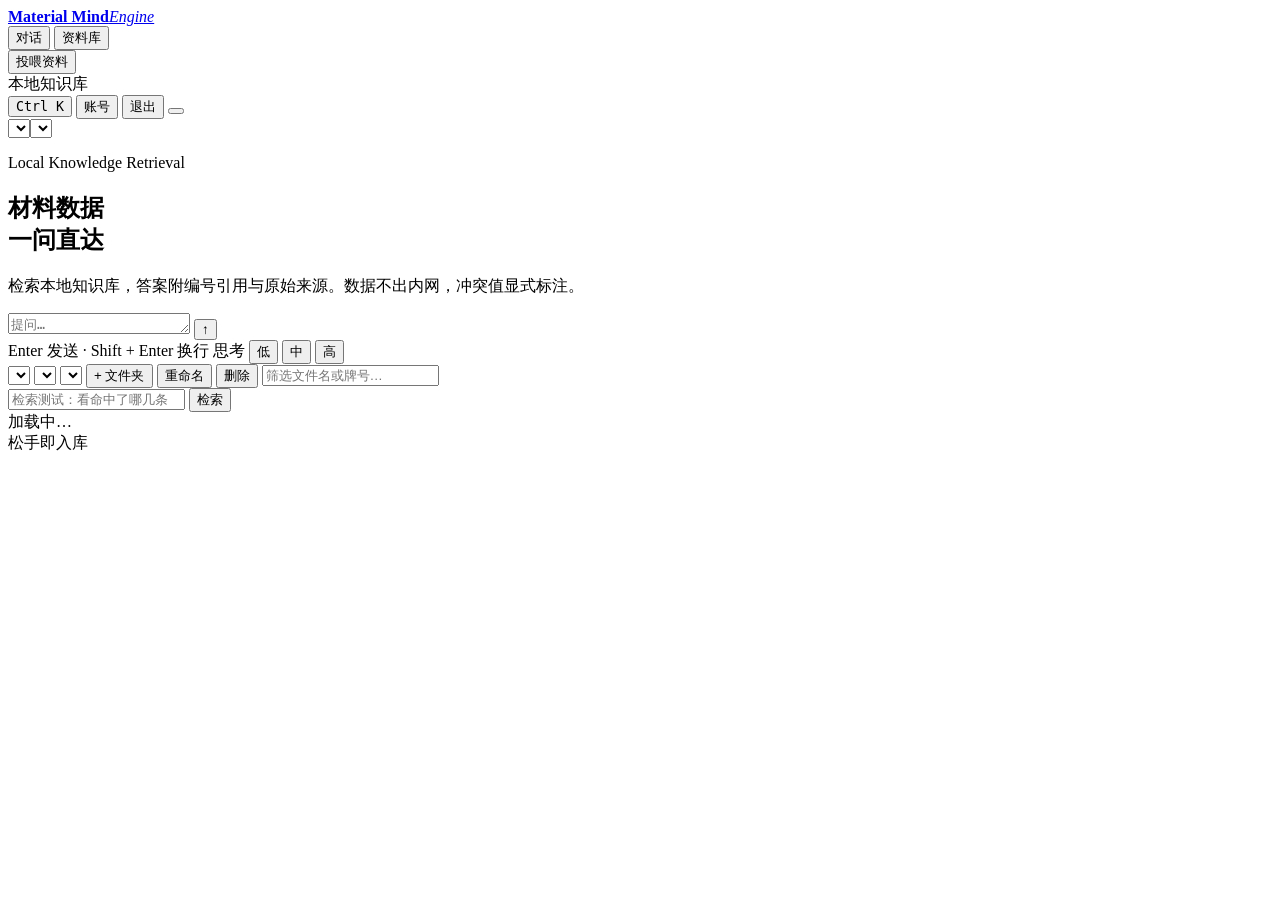
==== web/index.html @ 7900a961 "feat(ui): 账号设置弹窗、/admin 看板与登录页补齐新设计 - 账号设置：「模型接入」改为卡片分区，配置项左右两栏（标签右对齐 + 控件），   Key 状态改胶囊 chip（就绪/缺失/" ====
<!doctype html>
<html lang="zh-CN" data-theme="light">
<head>
<meta charset="utf-8">
<meta name="viewport" content="width=device-width, initial-scale=1">
<title>Material Mind Engine</title>
<link rel="stylesheet" href="/assets/style.css?v=20261124c">
</head>
<body>
<div class="app">

  <aside class="side">
    <a class="brand" href="#" aria-label="Material Mind Engine">
      <span class="brand-mark"></span>
      <span class="brand-text"><strong>Material Mind</strong><em>Engine</em></span>
    </a>

    <nav class="viewnav" id="viewNav">
      <button class="viewlink active" id="viewChat" type="button"><span class="ico" data-icon="chat"></span>对话</button>
      <button class="viewlink" id="viewResources" type="button"><span class="ico" data-icon="database"></span>资料库<span class="nav-count" id="resCount"></span></button>
    </nav>

    <button class="up-btn" id="upBtn" type="button"><span class="ico" data-icon="upload"></span>投喂资料</button>

    <div class="side-foot">
      <span class="status"><i class="dot"></i><span id="statusText">本地知识库</span></span>
      <div class="side-actions">
        <button class="kbd-btn" id="paletteBtn" type="button"><span class="ico" data-icon="search"></span><kbd>Ctrl K</kbd></button>
        <button class="kbd-btn" id="acctBtn" type="button">账号</button>
        <a class="kbd-btn" id="admBtn" href="/admin" hidden>看板</a>
        <button class="kbd-btn" id="logoutBtn" type="button">退出</button>
        <button class="icon-btn" id="themeBtn" type="button" aria-label="切换外观"><span id="themeIco"></span></button>
      </div>
    </div>
  </aside>

  <main class="main">
    <div class="view" id="chatView">
      <div class="collbar">
        <div class="collnav"><select id="productSelect" class="product-select" aria-label="选择产品"></select><select id="appSelect" class="product-select app-select" aria-label="按应用筛选"></select></div>
        <span class="coll-label" id="crumbLabel"></span>
        <span class="coll-count" id="crumbCount"></span>
      </div>

      <div class="scroll" id="scroll">
        <div class="stack" id="stack">
          <section class="hero" id="hero">
            <p class="eyebrow">Local Knowledge Retrieval</p>
            <h1>材料数据<br>一问直达</h1>
            <p class="lede">检索本地知识库，答案附编号引用与原始来源。数据不出内网，冲突值显式标注。</p>
            <div class="examples" id="examples"></div>
          </section>
        </div>
      </div>

      <div class="composer-wrap">
        <form class="composer" id="form" autocomplete="off">
          <textarea id="input" rows="1" placeholder="提问…"></textarea>
          <button class="send" id="send" type="submit" aria-label="发送">↑</button>
        </form>
        <div class="hint">
          <span>Enter 发送 · Shift + Enter 换行</span>
          <span class="hint-right">
            <span class="reasoning" id="reasoning" role="group" aria-label="思考强度">
              <span class="reasoning-label">思考</span>
              <button type="button" data-r="minimal" class="on">低</button>
              <button type="button" data-r="low">中</button>
              <button type="button" data-r="high">高</button>
            </span>
            <span id="hits"></span>
          </span>
        </div>
      </div>
    </div>

    <div class="view hidden" id="resourcesView">
      <div class="res-bar">
        <select id="resSeg" class="product-select res-select" aria-label="按产品筛选"></select>
        <select id="resApp" class="product-select res-select" aria-label="按应用筛选"></select>
        <select id="resFolder" class="product-select res-select folder-select" aria-label="按文件夹筛选"></select>
        <button id="folderNew" class="folder-btn" type="button">+ 文件夹</button>
        <button id="folderRename" class="folder-btn" type="button">重命名</button>
        <button id="folderDelete" class="folder-btn" type="button">删除</button>
        <input id="resFilter" class="res-filter" placeholder="筛选文件名或牌号…" autocomplete="off">
        <div class="res-search">
          <input id="searchTest" placeholder="检索测试：看命中了哪几条">
          <button id="searchBtn" type="button">检索</button>
        </div>
      </div>
      <div class="res-body">
        <div class="res-meta" id="resMeta">加载中…</div>
        <div class="res-hits" id="searchHits" hidden></div>
        <div id="resList"></div>
      </div>
    </div>
  </main>
</div>

<aside class="drawer" id="drawer" hidden>
  <div class="drawer-head">
    <div class="drawer-title-wrap">
      <div class="drawer-title" id="drawerTitle"></div>
      <div class="drawer-sub" id="drawerSub"></div>
    </div>
    <button class="drawer-close" id="drawerClose" type="button" aria-label="关闭"><span class="ico" data-icon="x"></span></button>
  </div>
  <div class="drawer-body" id="drawerBody"></div>
  <div class="drawer-foot">
    <a class="btn-ghost" id="drawerOpen" target="_blank" rel="noopener" hidden>打开原文</a>
    <button class="btn-ghost reparse" id="drawerReparse" type="button"><span class="ico" data-icon="refresh"></span>重新解析</button>
    <button class="btn-ghost" id="drawerCancel" type="button">关闭</button>
    <button class="btn-danger" id="drawerDelete" type="button">删除这份资料</button>
  </div>
</aside>

<div class="bulk" id="bulk" hidden>
  <span class="bulk-count" id="bulkCount">已选 0 项</span>
  <button id="bulkExport" type="button"><span class="ico" data-icon="download"></span>导出</button>
  <button id="bulkDelete" type="button" class="danger"><span class="ico" data-icon="trash"></span>删除</button>
</div>

<div class="uploader" id="uploader" hidden>
  <div class="uploader-head">
    <span class="uploader-title">入库队列</span>
    <select id="upFolder" class="up-folder" aria-label="目标文件夹"></select>
    <select id="upLevel" class="up-folder" aria-label="可见级别">
      <option value="admin" selected>仅管理员可见</option>
      <option value="member">登录用户可见</option>
      <option value="guest">游客可见</option>
    </select>
    <span class="uploader-sum" id="upSum"></span>
    <button class="uploader-close" id="upClose" type="button" aria-label="收起"><span class="ico" data-icon="x"></span></button>
  </div>
  <div class="uploader-list" id="upList"></div>
</div>

<div class="toasts" id="toasts"></div>

<div class="modal" id="acctModal" hidden>
  <div class="modal-card wide">
    <div class="modal-head">
      <span>账号设置</span>
      <button class="modal-x" id="acctClose" type="button" aria-label="关闭">✕</button>
    </div>
    <p class="modal-sub" id="acctWho"></p>
    <label class="mfield"><span>当前密码</span><input id="pwOld" type="password" autocomplete="current-password"></label>
    <label class="mfield"><span>新密码（至少 8 位）</span><input id="pwNew" type="password" autocomplete="new-password"></label>
    <label class="mfield"><span>再次输入新密码</span><input id="pwNew2" type="password" autocomplete="new-password"></label>
    <div class="acct-admin" id="acctAdmin" hidden>
      <div class="acct-admin-head">成员密码重置</div>
      <select id="acctUserSel"></select>
      <input id="acctNewPw" type="password" placeholder="新密码（至少 8 位）" autocomplete="new-password">
      <button class="btn-primary" id="acctReset" type="button">重置</button>
      <div class="acct-note" id="acctNote">重置后该成员所有设备需重新登录</div>
    </div>
    <div class="acct-admin" id="acctMisses" hidden>
      <div class="acct-admin-head">未命中问题 · 待补资料 <a class="acct-miss-link" href="/admin">看板 →</a></div>
      <div class="acct-miss-list" id="acctMissList"></div>
    </div>
    <div class="acct-admin" id="acctKeys" hidden>
      <div class="acct-admin-head">模型接入 · API Key <span class="ak-badge" id="akHeadNote"></span></div>
      <div class="acct-note">保存后写回 .env 并热生效，不用重启服务；Key 只显示掩码，输入框留空 = 不改。</div>
      <div class="key-grid" id="akFields"><div class="acct-note">加载中…</div></div>
      <div class="key-actions">
        <button type="button" class="btn-primary" id="akSave">保存接入配置</button>
        <button type="button" class="btn-ghost" id="akTestLLM">测 LLM</button>
        <button type="button" class="btn-ghost" id="akTestEmbed">测 Embedding</button>
      </div>
      <div class="acct-note" id="akResult"></div>

      <div class="acct-admin-head" style="margin-top:6px">端点档案 <span class="ak-badge" id="akEpActive"></span></div>
      <div class="acct-note">一家公司多个 OpenAI 兼容服务时可预存多套，「启用」会把端点 / Key / 模型写进 .env 并热生效。</div>
      <div id="akEpList"><div class="acct-note">加载中…</div></div>
      <details class="key-add" id="akEpAdd">
        <summary>+ 增加端点</summary>
        <div class="key-add-grid">
          <input id="akEpName" placeholder="名称，例如：公司内网 vLLM">
          <input id="akEpUrl" placeholder="端点 URL，例如 http://127.0.0.1:8100/v1">
          <input id="akEpKey" placeholder="API Key（本机服务可留空）">
          <input id="akEpModel" placeholder="模型名，例如 qwen3-30b">
          <input id="akEpDim" type="number" min="0" step="1" placeholder="向量维度（仅 Embedding 需要）">
          <select id="akEpPurpose">
            <option value="both">LLM + Embedding</option>
            <option value="llm">只用于 LLM</option>
            <option value="embedding">只用于 Embedding</option>
          </select>
          <button type="button" class="btn-primary" id="akEpSave">保存端点</button>
        </div>
      </details>

      <div class="acct-admin-head" style="margin-top:6px">下游 Key · 网关签发</div>
      <div class="key-issue">
        <input id="akName" placeholder="用途，例如：工艺部-知识库">
        <input id="akRpm" type="number" min="1" step="1" value="120" title="每分钟请求上限">
        <select id="akScope">
          <option value="">仅签发</option>
          <option value="both">签发 + 设为后端 LLM/Embedding Key</option>
          <option value="llm">签发 + 设为后端 LLM Key</option>
          <option value="embedding">签发 + 设为后端 Embedding Key</option>
        </select>
        <button type="button" class="btn-primary" id="akCreate">签发</button>
      </div>
      <div id="akNewKey"></div>
      <div id="akList"><div class="acct-note">加载中…</div></div>
    </div>
    <div class="modal-foot"><span id="acctMsg"></span><button class="btn-primary" id="pwSave" type="button">保存</button></div>
  </div>
</div>

<div class="palette" id="palette" hidden>
  <div class="palette-box">
    <input id="paletteInput" placeholder="搜索知识库或问题…" autocomplete="off">
    <div class="palette-list" id="paletteList"></div>
    <div class="palette-foot"><kbd>↑↓</kbd> 选择 <kbd>Enter</kbd> 确认 <kbd>Esc</kbd> 关闭</div>
  </div>
</div>

<div class="drop" id="drop"><div class="drop-inner">松手即入库</div></div>
<div id="chips" hidden></div>
<input type="file" id="fileInput" multiple hidden
  accept=".pdf,.docx,.xlsx,.xlsm,.html,.htm,.md,.txt,.csv,.json">

<script src="/assets/icons.js?v=20261124b"></script>
<script src="/assets/keys.js?v=20261123b"></script>
<script src="/assets/app.js?v=20261124a"></script>
<script src="/assets/resources.js?v=20261124b"></script>
<script src="/assets/upload.js?v=20261112a"></script>
</body>
</html>
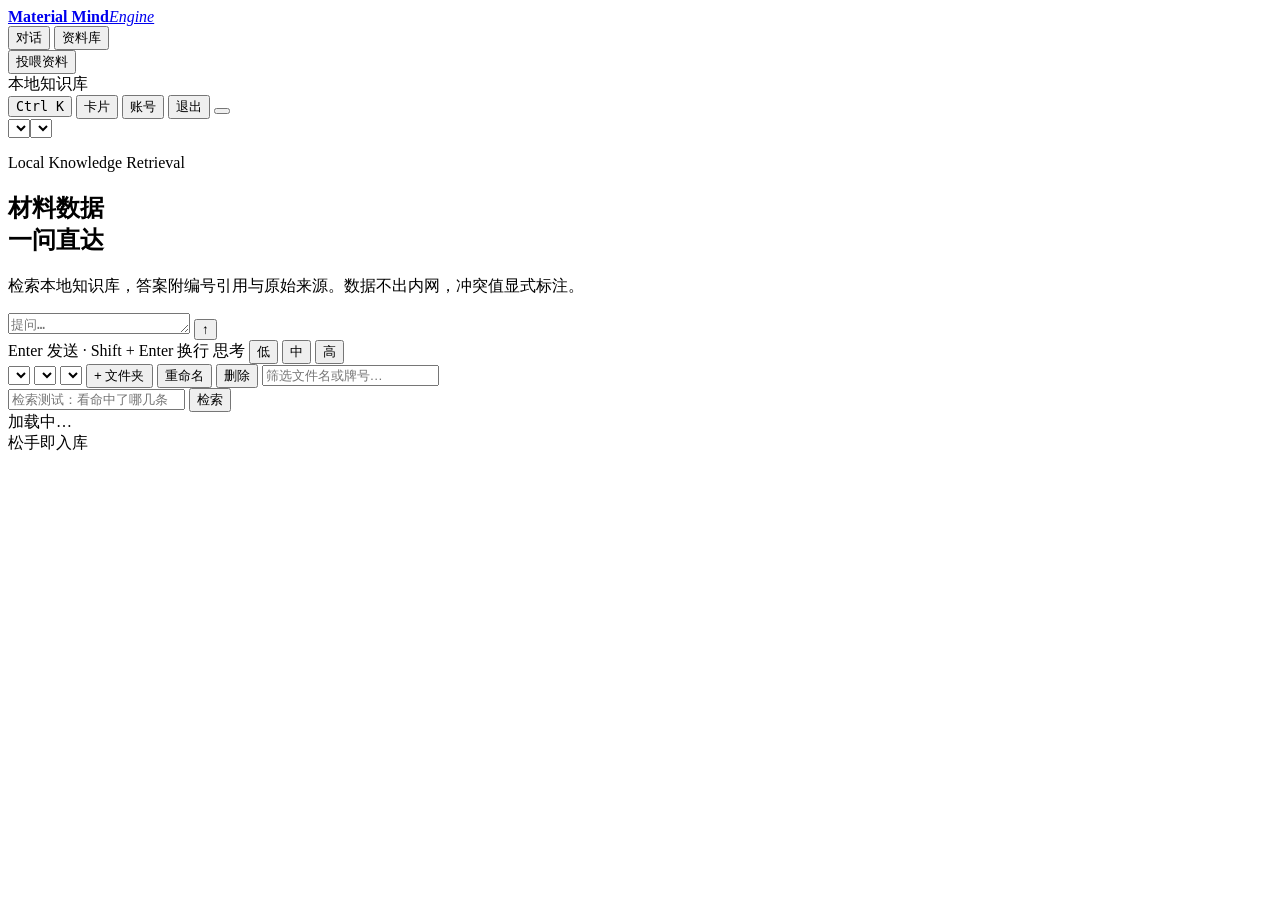
==== commit c62d9527: "feat(cardview): 卡片视图可视化配置面板 - 新增 core/cardview.py：字段顺序/显隐/中文名、每产品记录数、卡片列数、   元素开关（结论/引用角标/同源标记/缺区间提示" ====
--- a/web/index.html
+++ b/web/index.html
@@ -1,229 +1,251 @@
-<!doctype html>
-<html lang="zh-CN" data-theme="light">
-<head>
-<meta charset="utf-8">
-<meta name="viewport" content="width=device-width, initial-scale=1">
-<title>Material Mind Engine</title>
-<link rel="stylesheet" href="/assets/style.css?v=20261124c">
-</head>
-<body>
-<div class="app">
-
-  <aside class="side">
-    <a class="brand" href="#" aria-label="Material Mind Engine">
-      <span class="brand-mark"></span>
-      <span class="brand-text"><strong>Material Mind</strong><em>Engine</em></span>
-    </a>
-
-    <nav class="viewnav" id="viewNav">
-      <button class="viewlink active" id="viewChat" type="button"><span class="ico" data-icon="chat"></span>对话</button>
-      <button class="viewlink" id="viewResources" type="button"><span class="ico" data-icon="database"></span>资料库<span class="nav-count" id="resCount"></span></button>
-    </nav>
-
-    <button class="up-btn" id="upBtn" type="button"><span class="ico" data-icon="upload"></span>投喂资料</button>
-
-    <div class="side-foot">
-      <span class="status"><i class="dot"></i><span id="statusText">本地知识库</span></span>
-      <div class="side-actions">
-        <button class="kbd-btn" id="paletteBtn" type="button"><span class="ico" data-icon="search"></span><kbd>Ctrl K</kbd></button>
-        <button class="kbd-btn" id="acctBtn" type="button">账号</button>
-        <a class="kbd-btn" id="admBtn" href="/admin" hidden>看板</a>
-        <button class="kbd-btn" id="logoutBtn" type="button">退出</button>
-        <button class="icon-btn" id="themeBtn" type="button" aria-label="切换外观"><span id="themeIco"></span></button>
-      </div>
-    </div>
-  </aside>
-
-  <main class="main">
-    <div class="view" id="chatView">
-      <div class="collbar">
-        <div class="collnav"><select id="productSelect" class="product-select" aria-label="选择产品"></select><select id="appSelect" class="product-select app-select" aria-label="按应用筛选"></select></div>
-        <span class="coll-label" id="crumbLabel"></span>
-        <span class="coll-count" id="crumbCount"></span>
-      </div>
-
-      <div class="scroll" id="scroll">
-        <div class="stack" id="stack">
-          <section class="hero" id="hero">
-            <p class="eyebrow">Local Knowledge Retrieval</p>
-            <h1>材料数据<br>一问直达</h1>
-            <p class="lede">检索本地知识库，答案附编号引用与原始来源。数据不出内网，冲突值显式标注。</p>
-            <div class="examples" id="examples"></div>
-          </section>
-        </div>
-      </div>
-
-      <div class="composer-wrap">
-        <form class="composer" id="form" autocomplete="off">
-          <textarea id="input" rows="1" placeholder="提问…"></textarea>
-          <button class="send" id="send" type="submit" aria-label="发送">↑</button>
-        </form>
-        <div class="hint">
-          <span>Enter 发送 · Shift + Enter 换行</span>
-          <span class="hint-right">
-            <span class="reasoning" id="reasoning" role="group" aria-label="思考强度">
-              <span class="reasoning-label">思考</span>
-              <button type="button" data-r="minimal" class="on">低</button>
-              <button type="button" data-r="low">中</button>
-              <button type="button" data-r="high">高</button>
-            </span>
-            <span id="hits"></span>
-          </span>
-        </div>
-      </div>
-    </div>
-
-    <div class="view hidden" id="resourcesView">
-      <div class="res-bar">
-        <select id="resSeg" class="product-select res-select" aria-label="按产品筛选"></select>
-        <select id="resApp" class="product-select res-select" aria-label="按应用筛选"></select>
-        <select id="resFolder" class="product-select res-select folder-select" aria-label="按文件夹筛选"></select>
-        <button id="folderNew" class="folder-btn" type="button">+ 文件夹</button>
-        <button id="folderRename" class="folder-btn" type="button">重命名</button>
-        <button id="folderDelete" class="folder-btn" type="button">删除</button>
-        <input id="resFilter" class="res-filter" placeholder="筛选文件名或牌号…" autocomplete="off">
-        <div class="res-search">
-          <input id="searchTest" placeholder="检索测试：看命中了哪几条">
-          <button id="searchBtn" type="button">检索</button>
-        </div>
-      </div>
-      <div class="res-body">
-        <div class="res-meta" id="resMeta">加载中…</div>
-        <div class="res-hits" id="searchHits" hidden></div>
-        <div id="resList"></div>
-      </div>
-    </div>
-  </main>
-</div>
-
-<aside class="drawer" id="drawer" hidden>
-  <div class="drawer-head">
-    <div class="drawer-title-wrap">
-      <div class="drawer-title" id="drawerTitle"></div>
-      <div class="drawer-sub" id="drawerSub"></div>
-    </div>
-    <button class="drawer-close" id="drawerClose" type="button" aria-label="关闭"><span class="ico" data-icon="x"></span></button>
-  </div>
-  <div class="drawer-body" id="drawerBody"></div>
-  <div class="drawer-foot">
-    <a class="btn-ghost" id="drawerOpen" target="_blank" rel="noopener" hidden>打开原文</a>
-    <button class="btn-ghost reparse" id="drawerReparse" type="button"><span class="ico" data-icon="refresh"></span>重新解析</button>
-    <button class="btn-ghost" id="drawerCancel" type="button">关闭</button>
-    <button class="btn-danger" id="drawerDelete" type="button">删除这份资料</button>
-  </div>
-</aside>
-
-<div class="bulk" id="bulk" hidden>
-  <span class="bulk-count" id="bulkCount">已选 0 项</span>
-  <button id="bulkExport" type="button"><span class="ico" data-icon="download"></span>导出</button>
-  <button id="bulkDelete" type="button" class="danger"><span class="ico" data-icon="trash"></span>删除</button>
-</div>
-
-<div class="uploader" id="uploader" hidden>
-  <div class="uploader-head">
-    <span class="uploader-title">入库队列</span>
-    <select id="upFolder" class="up-folder" aria-label="目标文件夹"></select>
-    <select id="upLevel" class="up-folder" aria-label="可见级别">
-      <option value="admin" selected>仅管理员可见</option>
-      <option value="member">登录用户可见</option>
-      <option value="guest">游客可见</option>
-    </select>
-    <span class="uploader-sum" id="upSum"></span>
-    <button class="uploader-close" id="upClose" type="button" aria-label="收起"><span class="ico" data-icon="x"></span></button>
-  </div>
-  <div class="uploader-list" id="upList"></div>
-</div>
-
-<div class="toasts" id="toasts"></div>
-
-<div class="modal" id="acctModal" hidden>
-  <div class="modal-card wide">
-    <div class="modal-head">
-      <span>账号设置</span>
-      <button class="modal-x" id="acctClose" type="button" aria-label="关闭">✕</button>
-    </div>
-    <p class="modal-sub" id="acctWho"></p>
-    <label class="mfield"><span>当前密码</span><input id="pwOld" type="password" autocomplete="current-password"></label>
-    <label class="mfield"><span>新密码（至少 8 位）</span><input id="pwNew" type="password" autocomplete="new-password"></label>
-    <label class="mfield"><span>再次输入新密码</span><input id="pwNew2" type="password" autocomplete="new-password"></label>
-    <div class="acct-admin" id="acctAdmin" hidden>
-      <div class="acct-admin-head">成员密码重置</div>
-      <select id="acctUserSel"></select>
-      <input id="acctNewPw" type="password" placeholder="新密码（至少 8 位）" autocomplete="new-password">
-      <button class="btn-primary" id="acctReset" type="button">重置</button>
-      <div class="acct-note" id="acctNote">重置后该成员所有设备需重新登录</div>
-    </div>
-    <div class="acct-admin" id="acctMisses" hidden>
-      <div class="acct-admin-head">未命中问题 · 待补资料 <a class="acct-miss-link" href="/admin">看板 →</a></div>
-      <div class="acct-miss-list" id="acctMissList"></div>
-    </div>
-    <div class="acct-admin" id="acctKeys" hidden>
-      <div class="acct-admin-head">模型接入 · API Key <span class="ak-badge" id="akHeadNote"></span></div>
-      <div class="acct-note">保存后写回 .env 并热生效，不用重启服务；Key 只显示掩码，输入框留空 = 不改。</div>
-      <div class="key-grid" id="akFields"><div class="acct-note">加载中…</div></div>
-      <div class="key-actions">
-        <button type="button" class="btn-primary" id="akSave">保存接入配置</button>
-        <button type="button" class="btn-ghost" id="akTestLLM">测 LLM</button>
-        <button type="button" class="btn-ghost" id="akTestEmbed">测 Embedding</button>
-      </div>
-      <div class="acct-note" id="akResult"></div>
-
-      <div class="acct-admin-head" style="margin-top:6px">端点档案 <span class="ak-badge" id="akEpActive"></span></div>
-      <div class="acct-note">一家公司多个 OpenAI 兼容服务时可预存多套，「启用」会把端点 / Key / 模型写进 .env 并热生效。</div>
-      <div id="akEpList"><div class="acct-note">加载中…</div></div>
-      <details class="key-add" id="akEpAdd">
-        <summary>+ 增加端点</summary>
-        <div class="key-add-grid">
-          <input id="akEpName" placeholder="名称，例如：公司内网 vLLM">
-          <input id="akEpUrl" placeholder="端点 URL，例如 http://127.0.0.1:8100/v1">
-          <input id="akEpKey" placeholder="API Key（本机服务可留空）">
-          <input id="akEpModel" placeholder="模型名，例如 qwen3-30b">
-          <input id="akEpDim" type="number" min="0" step="1" placeholder="向量维度（仅 Embedding 需要）">
-          <select id="akEpPurpose">
-            <option value="both">LLM + Embedding</option>
-            <option value="llm">只用于 LLM</option>
-            <option value="embedding">只用于 Embedding</option>
-          </select>
-          <button type="button" class="btn-primary" id="akEpSave">保存端点</button>
-        </div>
-      </details>
-
-      <div class="acct-admin-head" style="margin-top:6px">下游 Key · 网关签发</div>
-      <div class="key-issue">
-        <input id="akName" placeholder="用途，例如：工艺部-知识库">
-        <input id="akRpm" type="number" min="1" step="1" value="120" title="每分钟请求上限">
-        <select id="akScope">
-          <option value="">仅签发</option>
-          <option value="both">签发 + 设为后端 LLM/Embedding Key</option>
-          <option value="llm">签发 + 设为后端 LLM Key</option>
-          <option value="embedding">签发 + 设为后端 Embedding Key</option>
-        </select>
-        <button type="button" class="btn-primary" id="akCreate">签发</button>
-      </div>
-      <div id="akNewKey"></div>
-      <div id="akList"><div class="acct-note">加载中…</div></div>
-    </div>
-    <div class="modal-foot"><span id="acctMsg"></span><button class="btn-primary" id="pwSave" type="button">保存</button></div>
-  </div>
-</div>
-
-<div class="palette" id="palette" hidden>
-  <div class="palette-box">
-    <input id="paletteInput" placeholder="搜索知识库或问题…" autocomplete="off">
-    <div class="palette-list" id="paletteList"></div>
-    <div class="palette-foot"><kbd>↑↓</kbd> 选择 <kbd>Enter</kbd> 确认 <kbd>Esc</kbd> 关闭</div>
-  </div>
-</div>
-
-<div class="drop" id="drop"><div class="drop-inner">松手即入库</div></div>
-<div id="chips" hidden></div>
-<input type="file" id="fileInput" multiple hidden
-  accept=".pdf,.docx,.xlsx,.xlsm,.html,.htm,.md,.txt,.csv,.json">
-
-<script src="/assets/icons.js?v=20261124b"></script>
-<script src="/assets/keys.js?v=20261123b"></script>
-<script src="/assets/app.js?v=20261124a"></script>
-<script src="/assets/resources.js?v=20261124b"></script>
-<script src="/assets/upload.js?v=20261112a"></script>
-</body>
-</html>
+<!doctype html>
+<html lang="zh-CN" data-theme="light">
+<head>
+<meta charset="utf-8">
+<meta name="viewport" content="width=device-width, initial-scale=1">
+<title>Material Mind Engine</title>
+<link rel="stylesheet" href="/assets/style.css?v=20261124h">
+</head>
+<body>
+<div class="app">
+
+  <aside class="side">
+    <a class="brand" href="#" aria-label="Material Mind Engine">
+      <span class="brand-mark"></span>
+      <span class="brand-text"><strong>Material Mind</strong><em>Engine</em></span>
+    </a>
+
+    <nav class="viewnav" id="viewNav">
+      <button class="viewlink active" id="viewChat" type="button"><span class="ico" data-icon="chat"></span>对话</button>
+      <button class="viewlink" id="viewResources" type="button"><span class="ico" data-icon="database"></span>资料库<span class="nav-count" id="resCount"></span></button>
+    </nav>
+
+    <button class="up-btn" id="upBtn" type="button"><span class="ico" data-icon="upload"></span>投喂资料</button>
+
+    <div class="side-foot">
+      <span class="status"><i class="dot"></i><span id="statusText">本地知识库</span></span>
+      <div class="side-actions">
+        <button class="kbd-btn" id="paletteBtn" type="button"><span class="ico" data-icon="search"></span><kbd>Ctrl K</kbd></button>
+        <button class="kbd-btn" id="cardViewBtn" type="button">卡片</button>
+        <button class="kbd-btn" id="acctBtn" type="button">账号</button>
+        <a class="kbd-btn" id="admBtn" href="/admin" hidden>看板</a>
+        <button class="kbd-btn" id="logoutBtn" type="button">退出</button>
+        <button class="icon-btn" id="themeBtn" type="button" aria-label="切换外观"><span id="themeIco"></span></button>
+      </div>
+    </div>
+  </aside>
+
+  <main class="main">
+    <div class="view" id="chatView">
+      <div class="collbar">
+        <div class="collnav"><select id="productSelect" class="product-select" aria-label="选择产品"></select><select id="appSelect" class="product-select app-select" aria-label="按应用筛选"></select></div>
+        <span class="coll-label" id="crumbLabel"></span>
+        <span class="coll-count" id="crumbCount"></span>
+      </div>
+
+      <div class="scroll" id="scroll">
+        <div class="stack" id="stack">
+          <section class="hero" id="hero">
+            <p class="eyebrow">Local Knowledge Retrieval</p>
+            <h1>材料数据<br>一问直达</h1>
+            <p class="lede">检索本地知识库，答案附编号引用与原始来源。数据不出内网，冲突值显式标注。</p>
+            <div class="examples" id="examples"></div>
+          </section>
+        </div>
+      </div>
+
+      <div class="composer-wrap">
+        <form class="composer" id="form" autocomplete="off">
+          <textarea id="input" rows="1" placeholder="提问…"></textarea>
+          <button class="send" id="send" type="submit" aria-label="发送">↑</button>
+        </form>
+        <div class="hint">
+          <span>Enter 发送 · Shift + Enter 换行</span>
+          <span class="hint-right">
+            <span class="reasoning" id="reasoning" role="group" aria-label="思考强度">
+              <span class="reasoning-label">思考</span>
+              <button type="button" data-r="minimal" class="on">低</button>
+              <button type="button" data-r="low">中</button>
+              <button type="button" data-r="high">高</button>
+            </span>
+            <span id="hits"></span>
+          </span>
+        </div>
+      </div>
+    </div>
+
+    <div class="view hidden" id="resourcesView">
+      <div class="res-bar">
+        <select id="resSeg" class="product-select res-select" aria-label="按产品筛选"></select>
+        <select id="resApp" class="product-select res-select" aria-label="按应用筛选"></select>
+        <select id="resFolder" class="product-select res-select folder-select" aria-label="按文件夹筛选"></select>
+        <button id="folderNew" class="folder-btn" type="button">+ 文件夹</button>
+        <button id="folderRename" class="folder-btn" type="button">重命名</button>
+        <button id="folderDelete" class="folder-btn" type="button">删除</button>
+        <input id="resFilter" class="res-filter" placeholder="筛选文件名或牌号…" autocomplete="off">
+        <div class="res-search">
+          <input id="searchTest" placeholder="检索测试：看命中了哪几条">
+          <button id="searchBtn" type="button">检索</button>
+        </div>
+      </div>
+      <div class="res-body">
+        <div class="res-meta" id="resMeta">加载中…</div>
+        <div class="res-hits" id="searchHits" hidden></div>
+        <div id="resList"></div>
+      </div>
+    </div>
+  </main>
+</div>
+
+<aside class="drawer" id="drawer" hidden>
+  <div class="drawer-head">
+    <div class="drawer-title-wrap">
+      <div class="drawer-title" id="drawerTitle"></div>
+      <div class="drawer-sub" id="drawerSub"></div>
+    </div>
+    <button class="drawer-close" id="drawerClose" type="button" aria-label="关闭"><span class="ico" data-icon="x"></span></button>
+  </div>
+  <div class="drawer-body" id="drawerBody"></div>
+  <div class="drawer-foot">
+    <a class="btn-ghost" id="drawerOpen" target="_blank" rel="noopener" hidden>打开原文</a>
+    <button class="btn-ghost reparse" id="drawerReparse" type="button"><span class="ico" data-icon="refresh"></span>重新解析</button>
+    <button class="btn-ghost" id="drawerCancel" type="button">关闭</button>
+    <button class="btn-danger" id="drawerDelete" type="button">删除这份资料</button>
+  </div>
+</aside>
+
+<div class="bulk" id="bulk" hidden>
+  <span class="bulk-count" id="bulkCount">已选 0 项</span>
+  <button id="bulkExport" type="button"><span class="ico" data-icon="download"></span>导出</button>
+  <button id="bulkDelete" type="button" class="danger"><span class="ico" data-icon="trash"></span>删除</button>
+</div>
+
+<div class="uploader" id="uploader" hidden>
+  <div class="uploader-head">
+    <span class="uploader-title">入库队列</span>
+    <select id="upFolder" class="up-folder" aria-label="目标文件夹"></select>
+    <select id="upLevel" class="up-folder" aria-label="可见级别">
+      <option value="admin" selected>仅管理员可见</option>
+      <option value="member">登录用户可见</option>
+      <option value="guest">游客可见</option>
+    </select>
+    <span class="uploader-sum" id="upSum"></span>
+    <button class="uploader-close" id="upClose" type="button" aria-label="收起"><span class="ico" data-icon="x"></span></button>
+  </div>
+  <div class="uploader-list" id="upList"></div>
+</div>
+
+<div class="toasts" id="toasts"></div>
+
+<div class="modal" id="acctModal" hidden>
+  <div class="modal-card wide">
+    <div class="modal-head">
+      <span>账号设置</span>
+      <button class="modal-x" id="acctClose" type="button" aria-label="关闭">✕</button>
+    </div>
+    <p class="modal-sub" id="acctWho"></p>
+    <label class="mfield"><span>当前密码</span><input id="pwOld" type="password" autocomplete="current-password"></label>
+    <label class="mfield"><span>新密码（至少 8 位）</span><input id="pwNew" type="password" autocomplete="new-password"></label>
+    <label class="mfield"><span>再次输入新密码</span><input id="pwNew2" type="password" autocomplete="new-password"></label>
+    <div class="acct-admin" id="acctAdmin" hidden>
+      <div class="acct-admin-head">成员密码重置</div>
+      <select id="acctUserSel"></select>
+      <input id="acctNewPw" type="password" placeholder="新密码（至少 8 位）" autocomplete="new-password">
+      <button class="btn-primary" id="acctReset" type="button">重置</button>
+      <div class="acct-note" id="acctNote">重置后该成员所有设备需重新登录</div>
+    </div>
+    <div class="acct-admin" id="acctMisses" hidden>
+      <div class="acct-admin-head">未命中问题 · 待补资料 <a class="acct-miss-link" href="/admin">看板 →</a></div>
+      <div class="acct-miss-list" id="acctMissList"></div>
+    </div>
+    <div class="acct-admin" id="acctKeys" hidden>
+      <div class="acct-admin-head">模型接入 · API Key <span class="ak-badge" id="akHeadNote"></span></div>
+      <div class="acct-note">保存后写回 .env 并热生效，不用重启服务；Key 只显示掩码，输入框留空 = 不改。</div>
+      <div class="key-grid" id="akFields"><div class="acct-note">加载中…</div></div>
+      <div class="key-actions">
+        <button type="button" class="btn-primary" id="akSave">保存接入配置</button>
+        <button type="button" class="btn-ghost" id="akTestLLM">测 LLM</button>
+        <button type="button" class="btn-ghost" id="akTestEmbed">测 Embedding</button>
+      </div>
+      <div class="acct-note" id="akResult"></div>
+
+      <div class="acct-admin-head" style="margin-top:6px">端点档案 <span class="ak-badge" id="akEpActive"></span></div>
+      <div class="acct-note">一家公司多个 OpenAI 兼容服务时可预存多套，「启用」会把端点 / Key / 模型写进 .env 并热生效。</div>
+      <div id="akEpList"><div class="acct-note">加载中…</div></div>
+      <details class="key-add" id="akEpAdd">
+        <summary>+ 增加端点</summary>
+        <div class="key-add-grid">
+          <input id="akEpName" placeholder="名称，例如：公司内网 vLLM">
+          <input id="akEpUrl" placeholder="端点 URL，例如 http://127.0.0.1:8100/v1">
+          <input id="akEpKey" placeholder="API Key（本机服务可留空）">
+          <input id="akEpModel" placeholder="模型名，例如 qwen3-30b">
+          <input id="akEpDim" type="number" min="0" step="1" placeholder="向量维度（仅 Embedding 需要）">
+          <select id="akEpPurpose">
+            <option value="both">LLM + Embedding</option>
+            <option value="llm">只用于 LLM</option>
+            <option value="embedding">只用于 Embedding</option>
+          </select>
+          <button type="button" class="btn-primary" id="akEpSave">保存端点</button>
+        </div>
+      </details>
+
+      <div class="acct-admin-head" style="margin-top:6px">下游 Key · 网关签发</div>
+      <div class="key-issue">
+        <input id="akName" placeholder="用途，例如：工艺部-知识库">
+        <input id="akRpm" type="number" min="1" step="1" value="120" title="每分钟请求上限">
+        <select id="akScope">
+          <option value="">仅签发</option>
+          <option value="both">签发 + 设为后端 LLM/Embedding Key</option>
+          <option value="llm">签发 + 设为后端 LLM Key</option>
+          <option value="embedding">签发 + 设为后端 Embedding Key</option>
+        </select>
+        <button type="button" class="btn-primary" id="akCreate">签发</button>
+      </div>
+      <div id="akNewKey"></div>
+      <div id="akList"><div class="acct-note">加载中…</div></div>
+    </div>
+    <div class="modal-foot"><span id="acctMsg"></span><button class="btn-primary" id="pwSave" type="button">保存</button></div>
+  </div>
+</div>
+
+<div class="palette" id="palette" hidden>
+  <div class="palette-box">
+    <input id="paletteInput" placeholder="搜索知识库或问题…" autocomplete="off">
+    <div class="palette-list" id="paletteList"></div>
+    <div class="palette-foot"><kbd>↑↓</kbd> 选择 <kbd>Enter</kbd> 确认 <kbd>Esc</kbd> 关闭</div>
+  </div>
+</div>
+
+<div class="drop" id="drop"><div class="drop-inner">松手即入库</div></div>
+<div id="chips" hidden></div>
+<input type="file" id="fileInput" multiple hidden
+  accept=".pdf,.docx,.xlsx,.xlsm,.html,.htm,.md,.txt,.csv,.json">
+
+<div class="cv-modal" id="cardView" hidden>
+  <div class="cv-panel" role="dialog" aria-label="卡片视图设置">
+    <header class="cv-head">
+      <strong>卡片视图</strong>
+      <span class="cv-sub">勾选显示、上下移调顺序、改中文名，右侧实时预览</span>
+      <button class="cv-close" id="cvClose" type="button" aria-label="关闭">✕</button>
+    </header>
+    <div class="cv-body">
+      <div class="cv-config">
+        <div class="cv-controls" id="cvControls"></div>
+        <ul class="cv-fields" id="cvFields"></ul>
+      </div>
+      <div class="cv-preview" id="cvPreview"></div>
+    </div>
+    <footer class="cv-foot">
+      <button id="cvReset" type="button" class="cv-btn">恢复默认</button>
+      <span class="cv-status" id="cvStatus"></span>
+      <button id="cvSave" type="button" class="cv-btn primary">保存</button>
+    </footer>
+  </div>
+</div>
+<script src="/assets/icons.js?v=20261124b"></script>
+<script src="/assets/keys.js?v=20261123b"></script>
+<script src="/assets/app.js?v=20261201a"></script>
+<script src="/assets/resources.js?v=20261124b"></script>
+<script src="/assets/upload.js?v=20261112a"></script>
+</body>
+</html>
